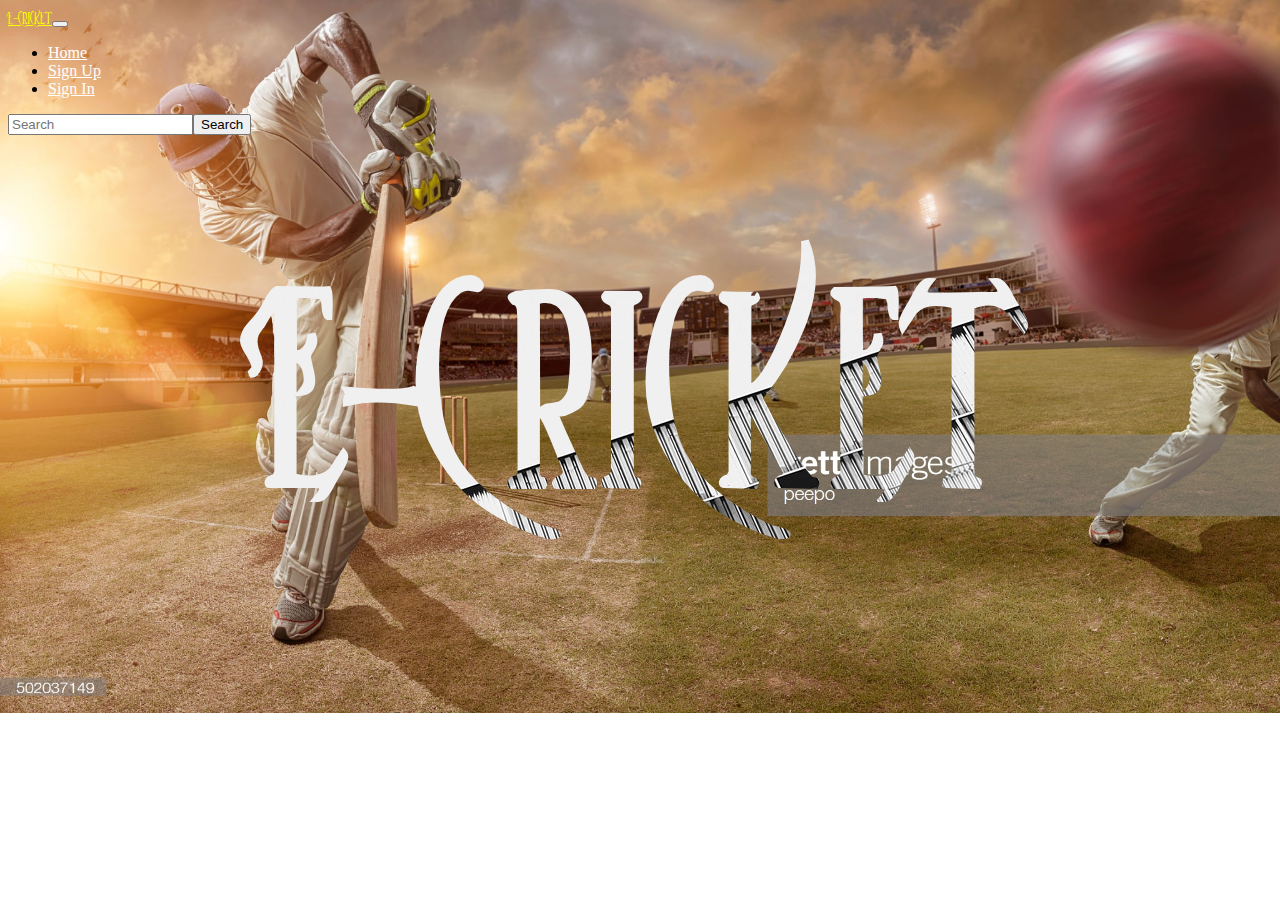
==== index.html @ 929b0511 "Auto-generated commit" ====
<!doctype html>
<html lang="en">
<head>
  <meta charset="utf-8">
  <title>RoutingProject</title>
  <base href="/">




<link rel="stylesheet" type="text/css" href="styles.css">
  

  <meta name="viewport" content="width=device-width, initial-scale=1">
 <link rel="stylesheet" href="https://stackpath.bootstrapcdn.com/bootstrap/4.1.3/css/bootstrap.min.css" integrity="sha384-MCw98/SFnGE8fJT3GXwEOngsV7Zt27NXFoaoApmYm81iuXoPkFOJwJ8ERdknLPMO" crossorigin="anonymous">
 <script src="https://code.jquery.com/jquery-3.3.1.slim.min.js" integrity="sha384-q8i/X+965DzO0rT7abK41JStQIAqVgRVzpbzo5smXKp4YfRvH+8abtTE1Pi6jizo" crossorigin="anonymous"></script>
<script src="https://cdnjs.cloudflare.com/ajax/libs/popper.js/1.14.3/umd/popper.min.js" integrity="sha384-ZMP7rVo3mIykV+2+9J3UJ46jBk0WLaUAdn689aCwoqbBJiSnjAK/l8WvCWPIPm49" crossorigin="anonymous"></script>
<script src="https://stackpath.bootstrapcdn.com/bootstrap/4.1.3/js/bootstrap.min.js" integrity="sha384-ChfqqxuZUCnJSK3+MXmPNIyE6ZbWh2IMqE241rYiqJxyMiZ6OW/JmZQ5stwEULTy" crossorigin="anonymous"></script>
<!------ Include the above in your HEAD tag ---------->

<link rel="stylesheet" href="https://use.fontawesome.com/releases/v5.0.8/css/all.css">
<link rel="stylesheet" href="styles.606e91bfb58a5c1d38b4.css"></head>
<body >
  <app-root></app-root>
<script type="text/javascript" src="runtime.26209474bfa8dc87a77c.js"></script><script type="text/javascript" src="es2015-polyfills.66d0882ecaa572e181ea.js" nomodule></script><script type="text/javascript" src="polyfills.8bbb231b43165d65d357.js"></script><script type="text/javascript" src="main.e3f5b4fa5921f2b4ad13.js"></script></body >
</html>
---- styles.606e91bfb58a5c1d38b4.css ----
body{background:url(my2.b326e9705fd99ac81dbb.jpg) 0 0/100% 100% no-repeat}.divider-text{position:relative;text-align:center;margin-top:15px;margin-bottom:15px}.divider-text span{padding:7px;font-size:12px;position:relative;z-index:2}.divider-text:after{content:"";position:absolute;width:100%;border-bottom:1px solid #ddd;top:55%;left:0;z-index:1}.btn-facebook{background-color:#405d9d;color:#fff}.btn-twitter{background-color:#42aeec;color:#fff}
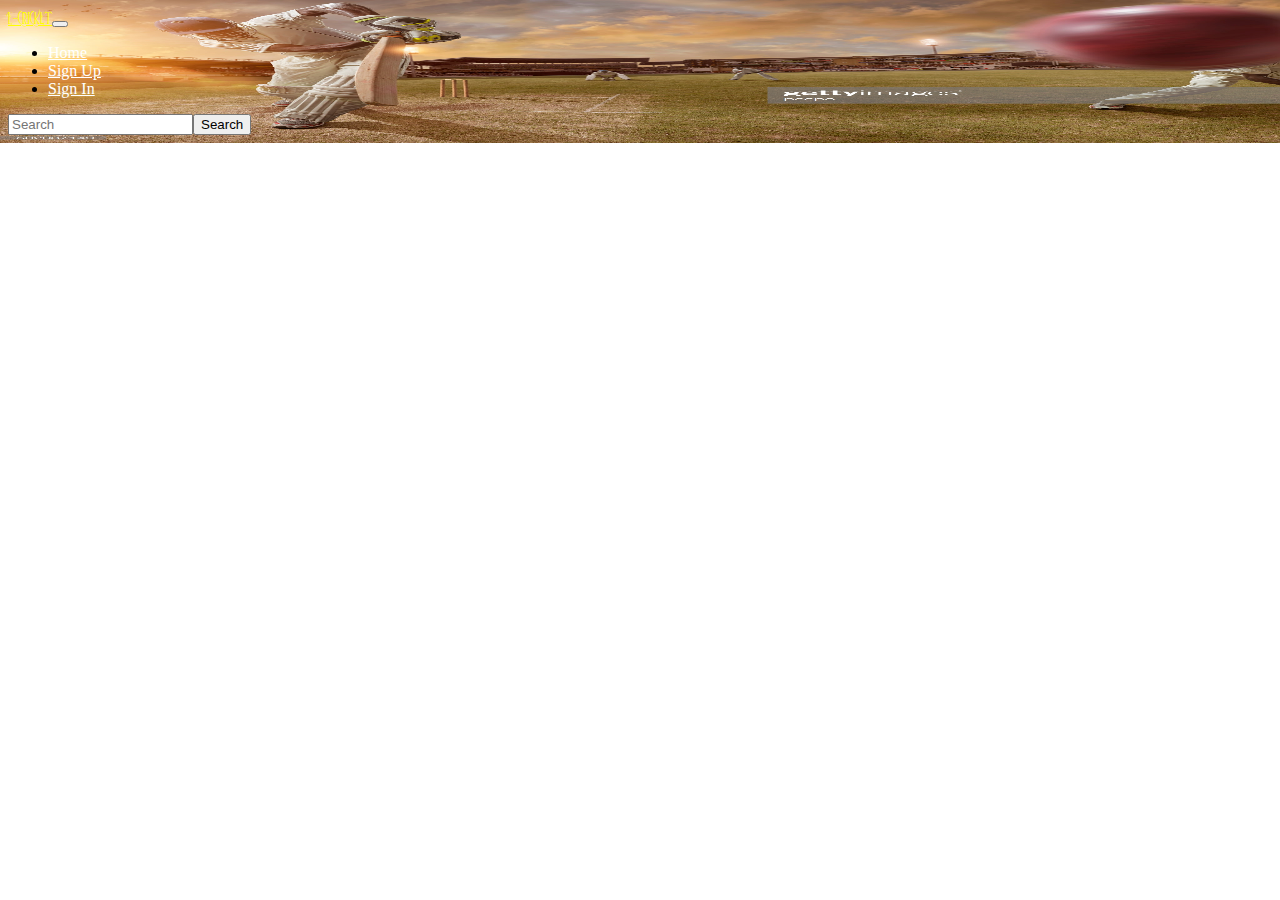
==== commit cb518323: "Add files via upload" ====
--- a/index.html
+++ b/index.html
@@ -3,8 +3,7 @@
 <head>
   <meta charset="utf-8">
   <title>RoutingProject</title>
-  <base href="/">
-
+  <base href="https://akshay2510.github.io/e-cricket/">
 
 
 
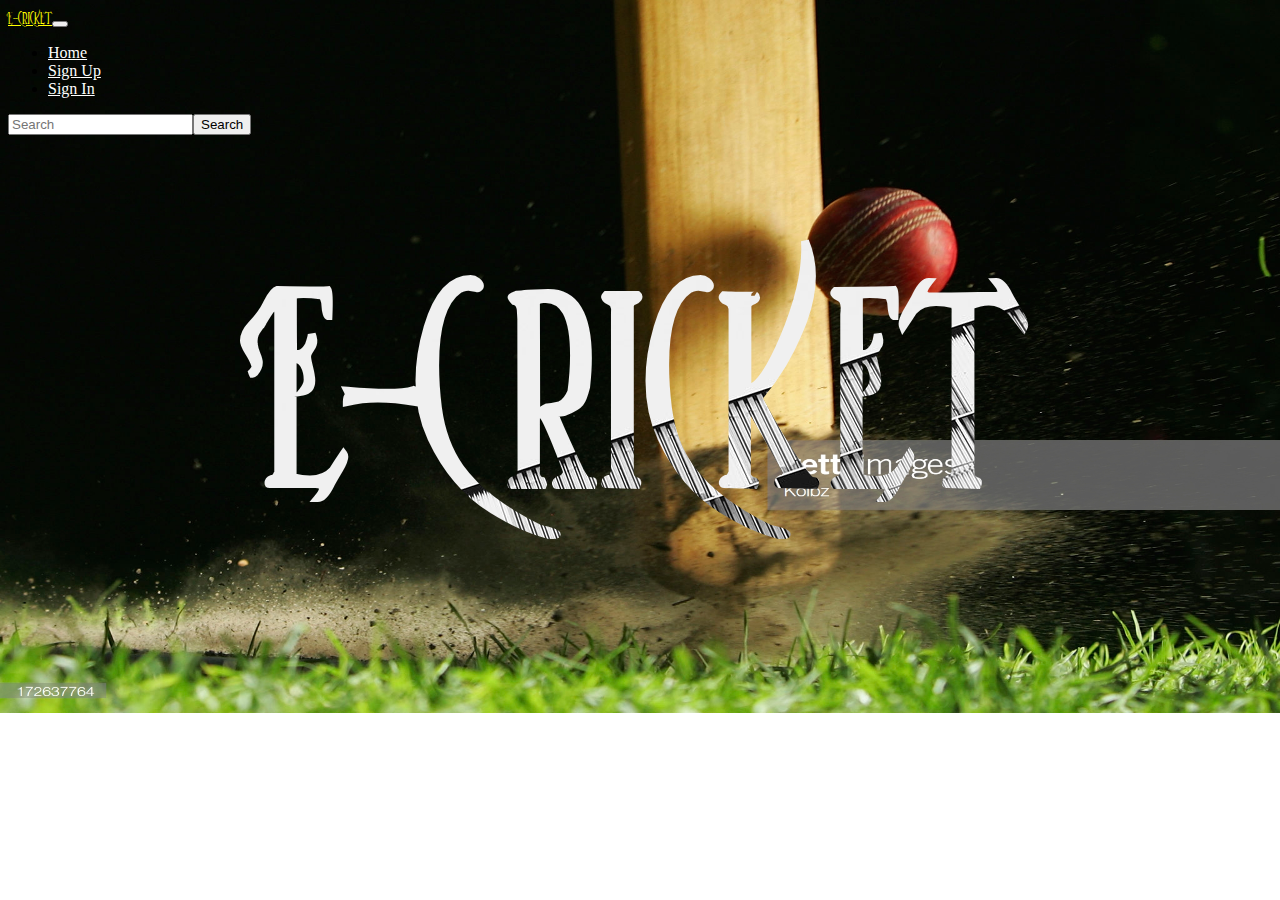
==== commit 7db499a0: "short changes" ====
--- a/index.html
+++ b/index.html
@@ -3,7 +3,8 @@
 <head>
   <meta charset="utf-8">
   <title>RoutingProject</title>
-  <base href="https://akshay2510.github.io/e-cricket/">
+  <base href="/">
+
 
 
 
@@ -18,8 +19,8 @@
 <!------ Include the above in your HEAD tag ---------->
 
 <link rel="stylesheet" href="https://use.fontawesome.com/releases/v5.0.8/css/all.css">
-<link rel="stylesheet" href="styles.606e91bfb58a5c1d38b4.css"></head>
+<link rel="stylesheet" href="styles.b35c3bdcdbbfd6f3ead5.css"></head>
 <body >
   <app-root></app-root>
-<script type="text/javascript" src="runtime.26209474bfa8dc87a77c.js"></script><script type="text/javascript" src="es2015-polyfills.66d0882ecaa572e181ea.js" nomodule></script><script type="text/javascript" src="polyfills.8bbb231b43165d65d357.js"></script><script type="text/javascript" src="main.e3f5b4fa5921f2b4ad13.js"></script></body >
+<script type="text/javascript" src="runtime.26209474bfa8dc87a77c.js"></script><script type="text/javascript" src="es2015-polyfills.66d0882ecaa572e181ea.js" nomodule></script><script type="text/javascript" src="polyfills.8bbb231b43165d65d357.js"></script><script type="text/javascript" src="main.bf807ec1187b8108dfe8.js"></script></body >
 </html>
--- a/styles.b35c3bdcdbbfd6f3ead5.css
+++ b/styles.b35c3bdcdbbfd6f3ead5.css
@@ -0,0 +1 @@
+body{background:url(my.2e8bf212f40f233fe608.jpg) 0 0/100% 100% no-repeat}.divider-text{position:relative;text-align:center;margin-top:15px;margin-bottom:15px}.divider-text span{padding:7px;font-size:12px;position:relative;z-index:2}.divider-text:after{content:"";position:absolute;width:100%;border-bottom:1px solid #ddd;top:55%;left:0;z-index:1}.btn-facebook{background-color:#405d9d;color:#fff}.btn-twitter{background-color:#42aeec;color:#fff}